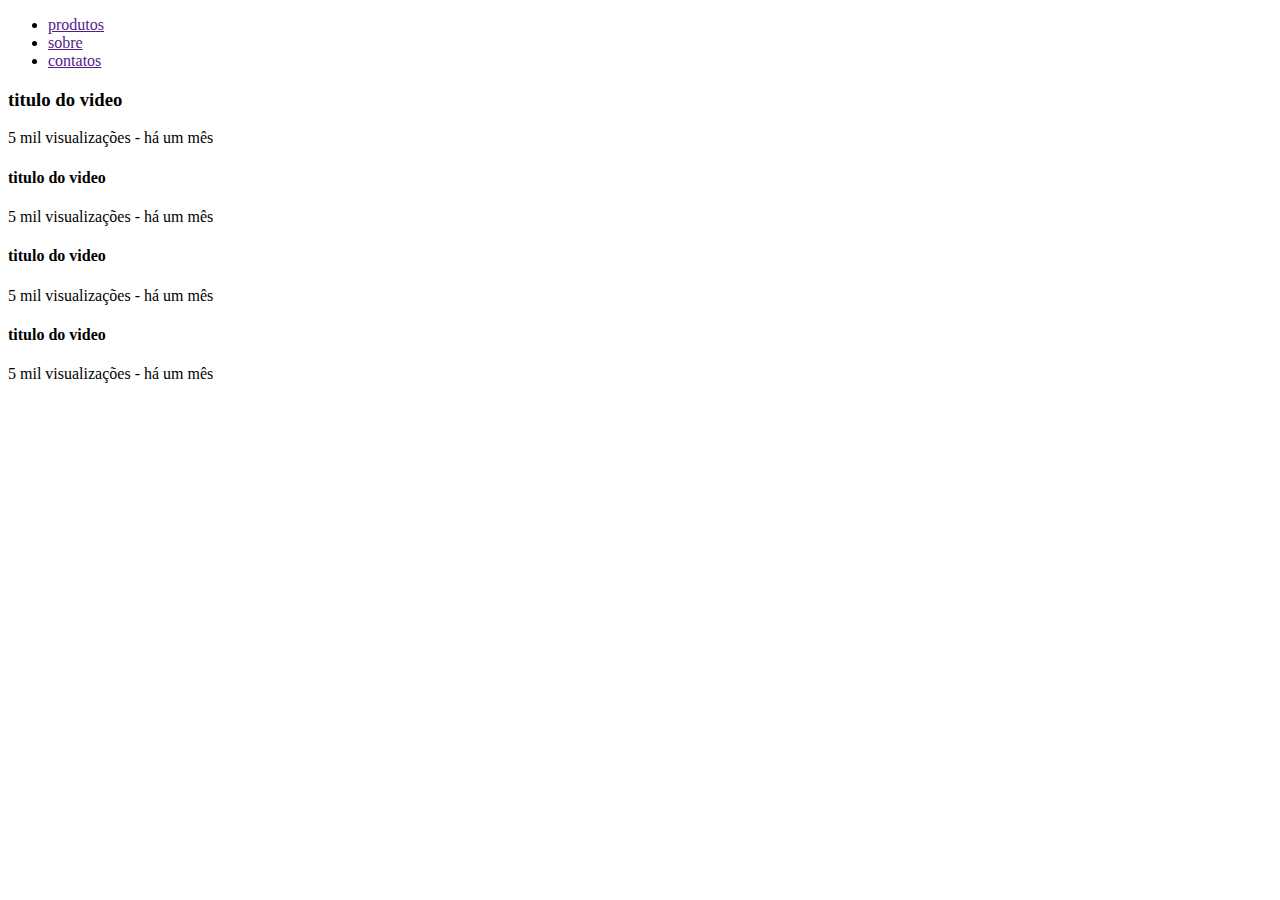
==== Aula PRATICA FLEXBOX/index.html @ 6e0ea2b0 "primeiro commit" ====
<!DOCTYPE html>
<html lang="en">
<head>
    <meta charset="UTF-8">
    <meta name="viewport" content="width=device-width, initial-scale=1.0">
    <link rel="stylesheet" href="/AULA PRATICA/css/style.css">
    <title>Document</title>
</head>
<body>
    <header>
        <div class="nav">
            <div class="nav-logo"></div>
            <ul class="nave-menu">
                <li class="nav-item">
                    <a href="" class="nav-link">produtos</a>
                </li>
                <li class="nav-item">
                    <a href="" class="nav-link">sobre</a>
                </li>
                <li class="nav-item">
                    <a href="" class="nav-link">contatos </a>
                </li>
            </ul>
        </div>
    </header>

    <section class="container">
        <div class="container-itm-1">
            <div class="video-main"></div>
            <h3>titulo do video</h3>
            <p>5 mil visualizações - há um mês</p>
        </div>
        <div class="container-itm-2">
            <div class="video-side">
                <div class="thumb"></div>
                <h4>titulo do video</h4>
                <p>5 mil visualizações - há um mês</p>
            </div>
            <div class="video-side">
                <div class="thumb"></div>
                <h4>titulo do video</h4>
                <p>5 mil visualizações - há um mês</p>
            </div>
            <div class="video-side">
                <div class="thumb"></div>
                <h4>titulo do video</h4>
                <p>5 mil visualizações - há um mês</p>
            </div>
        </div>
    </section>
</body> 
</html>
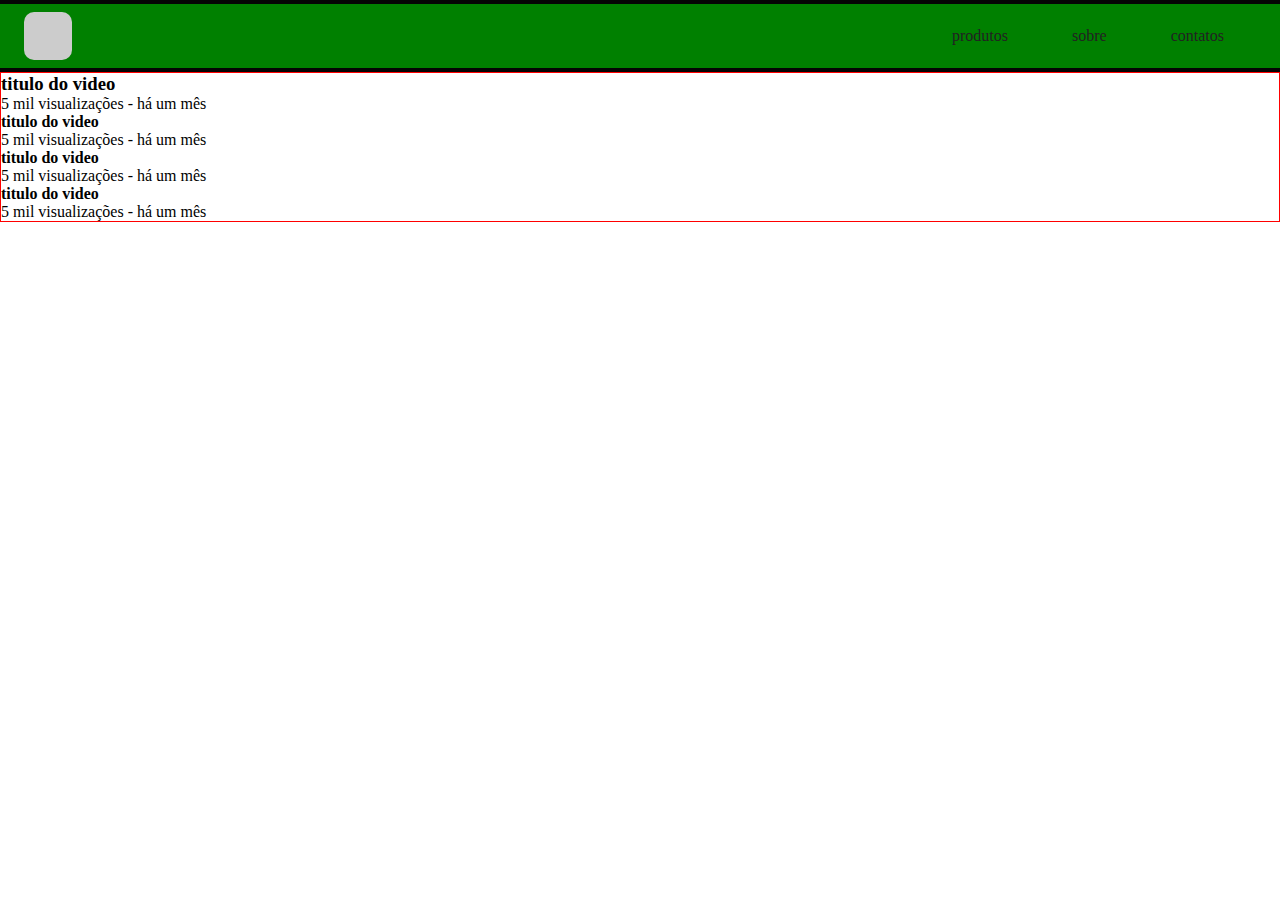
==== commit 42284952: "atualização em aula pratica de flex box" ====
--- a/Aula PRATICA FLEXBOX/index.html
+++ b/Aula PRATICA FLEXBOX/index.html
@@ -3,14 +3,14 @@
 <head>
     <meta charset="UTF-8">
     <meta name="viewport" content="width=device-width, initial-scale=1.0">
-    <link rel="stylesheet" href="/AULA PRATICA/css/style.css">
+    <link rel="stylesheet" href="css/style.css">
     <title>Document</title>
 </head>
 <body>
     <header>
         <div class="nav">
             <div class="nav-logo"></div>
-            <ul class="nave-menu">
+            <ul class="nav-menu">
                 <li class="nav-item">
                     <a href="" class="nav-link">produtos</a>
                 </li>
--- a/Aula PRATICA FLEXBOX/css/style.css
+++ b/Aula PRATICA FLEXBOX/css/style.css
@@ -0,0 +1,68 @@
+*{
+    padding: 0;
+    margin: 0;
+    box-sizing: border-box;
+}
+
+html,body{
+    width: 100%;
+    height: 100vh;
+}
+
+header{
+    height: 72px;
+    width: 100%;
+
+    background-color: #040404;
+    display: flex;
+    justify-content: center;
+    align-items: center;
+}
+
+.nav{
+    max-width: 1440px;
+    margin: 0 auto;
+    width: 100%;
+    padding: 8px 24px;
+    background-color: green;
+    display: flex;
+    justify-content: space-between;
+    align-items: center;
+
+}
+
+.nav-logo{
+    width: 48px;
+    height: 48px;
+    background-color: #ccc;
+    border-radius: 10px;
+}
+
+.nav-menu{
+    list-style: none;
+
+    display: flex;
+}
+
+.nav-item{
+    margin: 0px 16px;
+}
+
+.nav-link{
+    display: inline-block;
+
+    padding: 8px 16px;
+    text-decoration: none;
+    color: #222;
+    transition: .7s ease;
+}
+
+.nav-link:hover{
+    opacity: 0.8;
+}
+
+.container{
+    max-width: 1440px;
+    margin: 0 auto;
+    border: 1px solid red
+}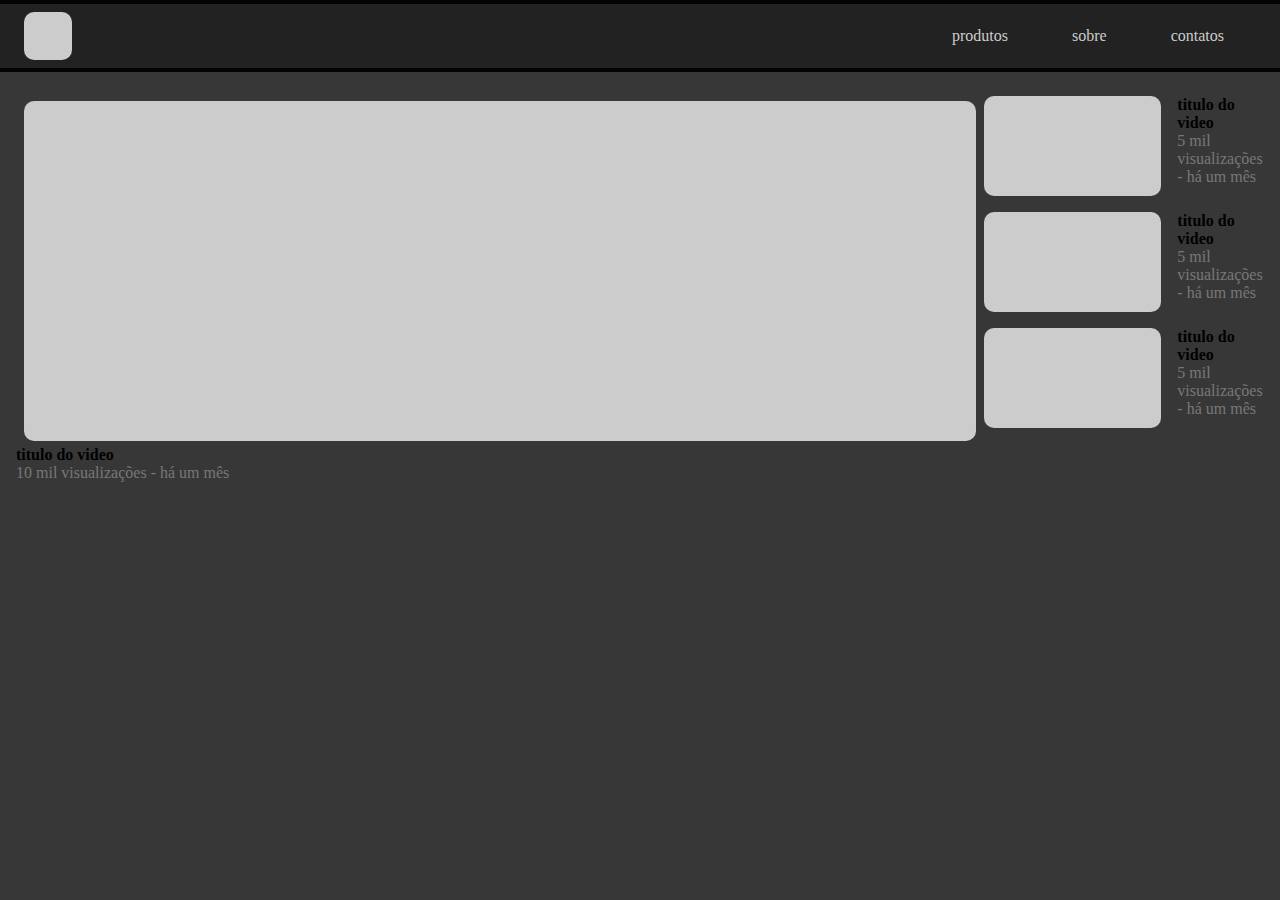
==== commit bef42c97: "Refactor: aprimoramento da responsividade com Flexbox e @media screen para melhor adaptação em difer" ====
--- a/Aula PRATICA FLEXBOX/index.html
+++ b/Aula PRATICA FLEXBOX/index.html
@@ -27,24 +27,30 @@
     <section class="container">
         <div class="container-itm-1">
             <div class="video-main"></div>
-            <h3>titulo do video</h3>
-            <p>5 mil visualizações - há um mês</p>
+                <h4>titulo do video</h4>
+            <p>10 mil visualizações - há um mês</p>
         </div>
         <div class="container-itm-2">
             <div class="video-side">
                 <div class="thumb"></div>
-                <h4>titulo do video</h4>
+                <div class="description">
+                    <h4>titulo do video</h4>
                 <p>5 mil visualizações - há um mês</p>
+                </div>
             </div>
             <div class="video-side">
                 <div class="thumb"></div>
-                <h4>titulo do video</h4>
+                <div class="description">
+                    <h4>titulo do video</h4>
                 <p>5 mil visualizações - há um mês</p>
+                </div>
             </div>
             <div class="video-side">
                 <div class="thumb"></div>
-                <h4>titulo do video</h4>
+                <div class="description">
+                    <h4>titulo do video</h4>
                 <p>5 mil visualizações - há um mês</p>
+                </div>
             </div>
         </div>
     </section>
--- a/Aula PRATICA FLEXBOX/css/style.css
+++ b/Aula PRATICA FLEXBOX/css/style.css
@@ -7,6 +7,7 @@
 html,body{
     width: 100%;
     height: 100vh;
+    background-color: #373737;
 }
 
 header{
@@ -24,7 +25,7 @@
     margin: 0 auto;
     width: 100%;
     padding: 8px 24px;
-    background-color: green;
+    background-color: #222;
     display: flex;
     justify-content: space-between;
     align-items: center;
@@ -40,7 +41,6 @@
 
 .nav-menu{
     list-style: none;
-
     display: flex;
 }
 
@@ -53,7 +53,7 @@
 
     padding: 8px 16px;
     text-decoration: none;
-    color: #222;
+    color: #ccc;
     transition: .7s ease;
 }
 
@@ -64,5 +64,71 @@
 .container{
     max-width: 1440px;
     margin: 0 auto;
-    border: 1px solid red
+
+    padding: 8px 16px;
+
+    display: flex;
+    flex-direction: row;
+  /*  flex-wrap: wrap; */
+}
+
+@media screen and (max-width: 960px){
+    .container{
+        flex-direction: column;
+    }
+    
+}
+
+ .container-itm-1{
+
+    flex: 6 1 600px;
+    margin-right: 8px;
+    padding: 16px 0px;
+ }
+
+.container-itm-2{
+    padding: 16px 0px;
+    flex: 1 1 auto;
+    margin-left: 8px;
+        
+ }
+
+.video-main{
+    background-color: #ccc;
+    height: 340px;
+    border-radius: 10px;
+    margin: 5px 8px;
+    width: 100%;
+}
+
+ .h3{
+    line-height: 130%;
+    margin: 4px 0px;
+    color: white;
+ }
+
+ p{
+    color:#777;
+ }
+
+
+.video-side{
+    display: flex;
+    margin-bottom: 16px;
+}
+
+.thumb{
+    width: 150%;
+    height: 100px;
+
+    border-radius: 10px;
+
+    margin-right: 8px;
+    background-color: #ccc;
+    flex: 1 1 auto;
+}
+
+.description{
+    flex: 1 1 auto;
+    margin-left: 8px;
 }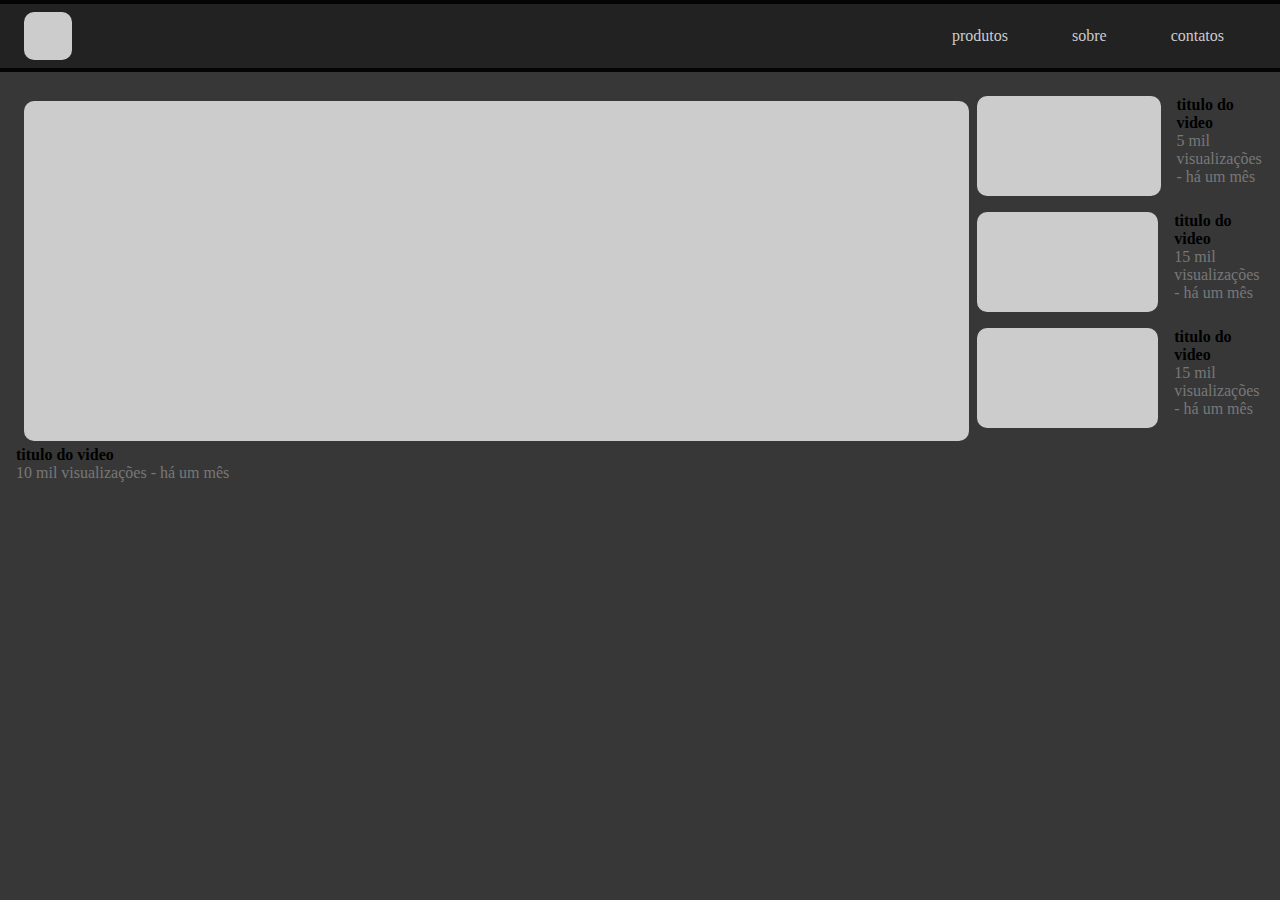
==== commit b987fadd: "att,." ====
--- a/Aula PRATICA FLEXBOX/index.html
+++ b/Aula PRATICA FLEXBOX/index.html
@@ -42,14 +42,14 @@
                 <div class="thumb"></div>
                 <div class="description">
                     <h4>titulo do video</h4>
-                <p>5 mil visualizações - há um mês</p>
+                <p>15 mil visualizações - há um mês</p>
                 </div>
             </div>
             <div class="video-side">
                 <div class="thumb"></div>
                 <div class="description">
                     <h4>titulo do video</h4>
-                <p>5 mil visualizações - há um mês</p>
+                <p>15 mil visualizações - há um mês</p>
                 </div>
             </div>
         </div>
